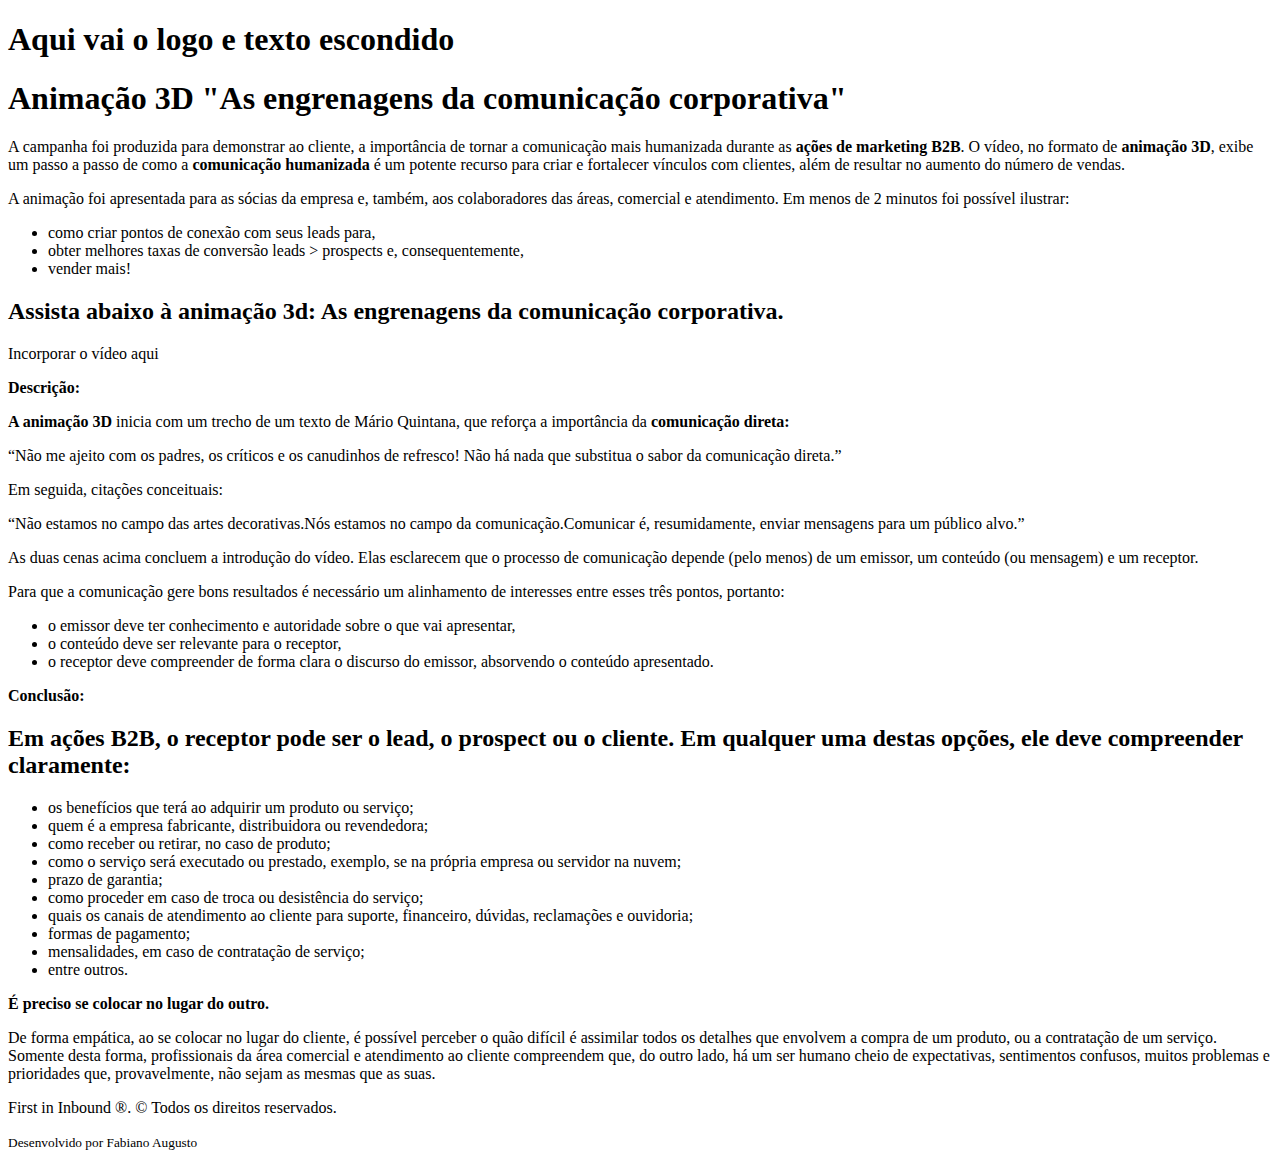
==== aula 11/first-in-inbound/index.html @ 7e0b8074 "Iniciando projeto de inbound" ====
<!DOCTYPE html>
<html lang="en">
<head>
    <meta charset="UTF-8">
    <meta http-equiv="X-UA-Compatible" content="IE=edge">
    <meta name="viewport" content="width=device-width, initial-scale=1.0">
    <title>First in Inbound</title>
</head>
<body>

    <header>
        <div>
            <h1>Aqui vai o logo e texto escondido</h1>
        </div>
        <div>
            <nav>

            </nav>
        </div>
    </header>

    <section>
        <article>
            <h1>
                Animação 3D "As engrenagens da comunicação corporativa"
            </h1>
            <p>
                A campanha foi produzida para demonstrar ao cliente, a importância de tornar a comunicação mais humanizada durante as <strong>ações de marketing B2B</strong>. O vídeo, no formato de <strong>animação 3D</strong>, exibe um passo a passo de como a <strong>comunicação humanizada</strong> é um potente recurso para criar e fortalecer vínculos com clientes, além de resultar no aumento do número de vendas.
            </p>
            <p>
                A animação foi apresentada para as sócias da empresa e, também, aos colaboradores das áreas, comercial e atendimento. Em menos de 2 minutos foi possível ilustrar:
            </p>
            <ul>
                <li>
                    como criar pontos de conexão com seus leads para,
                </li>
                <li>
                    obter melhores taxas de conversão leads > prospects e, consequentemente,
                </li>
                <li>
                    vender mais!
                </li>
            </ul>
            <h2>
                Assista abaixo à animação 3d: As engrenagens da comunicação corporativa.
            </h2>
            <p>
                Incorporar o vídeo aqui
            </p>
            <p>
                <strong>Descrição:</strong>
            </p>
            <p><strong>A animação 3D</strong> inicia com um trecho de um texto de Mário Quintana, que reforça a importância da <strong>comunicação direta:</strong>
            </p>
            <p>
                “Não me ajeito com os padres, os críticos e os canudinhos de refresco!
                Não há nada que substitua o sabor da comunicação direta.”
            </p>
            <p>
                Em seguida, citações conceituais:
            </p>
            <p>
                “Não estamos no campo das artes decorativas.Nós estamos no campo da comunicação.Comunicar é, resumidamente, enviar mensagens para um público alvo.”
            </p>
            <p>
                As duas cenas acima concluem a introdução do vídeo. Elas esclarecem que o processo de comunicação depende (pelo menos) de um emissor, um conteúdo (ou mensagem) e um receptor.
            </p>
            <p>
                Para que a comunicação gere bons resultados é necessário um alinhamento de interesses entre esses três pontos, portanto:
            </p>
            <ul>
                <li>
                    o emissor deve ter conhecimento e autoridade sobre o que vai apresentar,
                </li>
                <li>
                    o conteúdo deve ser relevante para o receptor,
                </li>
                <li>
                    o receptor deve compreender de forma clara o discurso do emissor, absorvendo o conteúdo apresentado.
                </li>
            </ul>
            <p>
                <strong>Conclusão:</strong>
            </p>
            <h2>
                Em ações B2B, o receptor pode ser o lead, o prospect ou o cliente. Em qualquer uma destas opções, ele deve compreender claramente:
            </h2>
            <ul>
                <li>
                    os benefícios que terá ao adquirir um produto ou serviço;
                </li>
                <li>
                    quem é a empresa fabricante, distribuidora ou revendedora;
                </li>
                <li>
                    como receber ou retirar, no caso de produto;
                </li>
                <li>
                    como o serviço será executado ou prestado, exemplo, se na própria empresa ou servidor na nuvem;
                </li>
                <li>
                    prazo de garantia;
                </li>
                <li>
                    como proceder em caso de troca ou desistência do serviço;
                </li>
                <li>
                    quais os canais de atendimento ao cliente para suporte, financeiro, dúvidas, reclamações e ouvidoria;
                </li>
                <li>
                    formas de pagamento;
                </li>
                <li>
                    mensalidades, em caso de contratação de serviço;
                </li>
                <li>
                    entre outros.
                </li>
            </ul>
            <p><strong>É preciso se colocar no lugar do outro.</strong></p>
            <p>
                De forma empática, ao se colocar no lugar do cliente, é possível perceber o quão difícil é assimilar todos os detalhes que envolvem a compra de um produto, ou a contratação de um serviço. Somente desta forma, profissionais da área comercial e atendimento ao cliente compreendem que, do outro lado, há um ser humano cheio de expectativas, sentimentos confusos, muitos problemas e prioridades que, provavelmente, não sejam as mesmas que as suas.
            </p>
        </article>
    </section>

    <footer>
        <p>
            First in Inbound &REG;. &copy; Todos os direitos reservados.
        </p>
        <small>
            Desenvolvido por Fabiano Augusto
        </small>
    </footer>
    
</body>
</html>
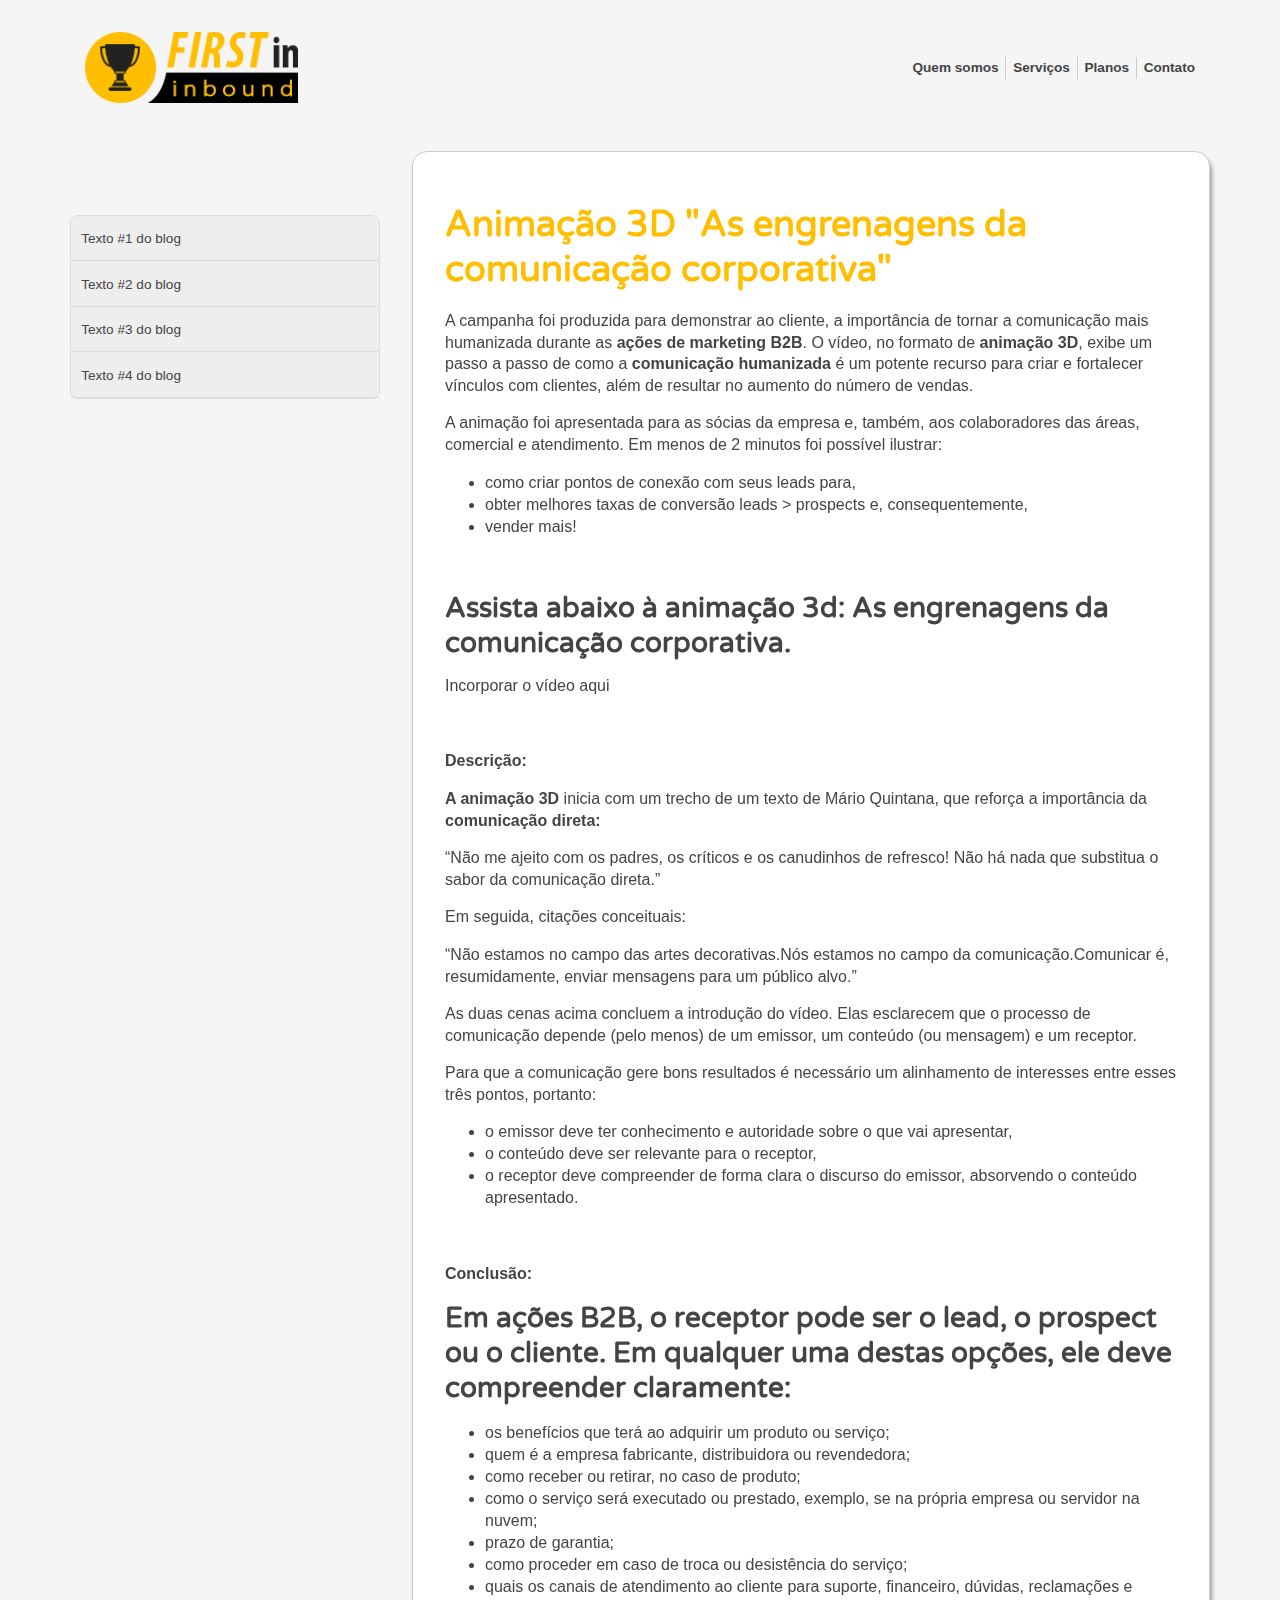
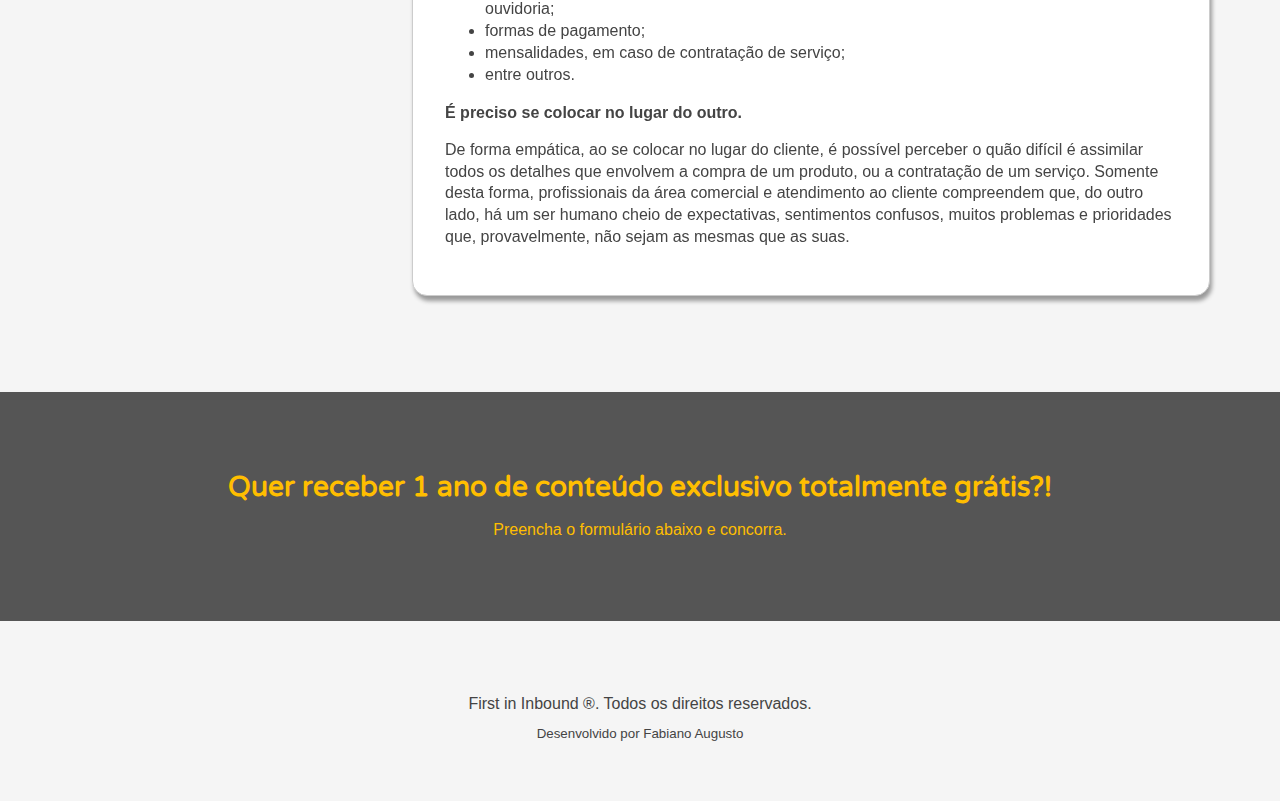
==== commit 57c343e8: "subindo aula onze" ====
--- a/aula 11/first-in-inbound/index.html
+++ b/aula 11/first-in-inbound/index.html
@@ -4,129 +4,185 @@
     <meta charset="UTF-8">
     <meta http-equiv="X-UA-Compatible" content="IE=edge">
     <meta name="viewport" content="width=device-width, initial-scale=1.0">
+
+    <!-- CSS -->
+    <link rel="stylesheet" href="./css/style.css">
+
+    <!-- Favicon -->
+    <link rel="shortcut icon" href="./images/favicon-logo-first.png">
+
+    <!-- Google Fonts -->
+    <link rel="preconnect" href="https://fonts.googleapis.com">
+    <link rel="preconnect" href="https://fonts.gstatic.com" crossorigin>
+    <link href="https://fonts.googleapis.com/css2?family=Amiri:ital,wght@0,400;0,700;1,400;1,700&family=Varela+Round&display=swap" rel="stylesheet">
+
     <title>First in Inbound</title>
 </head>
 <body>
 
-    <header>
-        <div>
-            <h1>Aqui vai o logo e texto escondido</h1>
-        </div>
-        <div>
-            <nav>
-
+    <header id="home-top">
+        <div class="container">                
+            <div id="logo">
+                <a href="./index.html"><img alt="Nome da Empresa" src="./images/logo-first-in-inbound.png"></a>
+            </div>
+            <nav id="topo">
+                <ul>                        
+                    <li>
+                        <a href="#">Quem somos</a>
+                    </li>
+                    <li>
+                        <a href="#">Serviços</a>
+                    </li>
+                    <li>
+                        <a href="#">Planos</a>
+                    </li>
+                    <li>
+                        <a href="#">Contato</a>
+                    </li>
+                </ul>
             </nav>
         </div>
     </header>
 
-    <section>
-        <article>
-            <h1>
-                Animação 3D "As engrenagens da comunicação corporativa"
-            </h1>
-            <p>
-                A campanha foi produzida para demonstrar ao cliente, a importância de tornar a comunicação mais humanizada durante as <strong>ações de marketing B2B</strong>. O vídeo, no formato de <strong>animação 3D</strong>, exibe um passo a passo de como a <strong>comunicação humanizada</strong> é um potente recurso para criar e fortalecer vínculos com clientes, além de resultar no aumento do número de vendas.
-            </p>
-            <p>
-                A animação foi apresentada para as sócias da empresa e, também, aos colaboradores das áreas, comercial e atendimento. Em menos de 2 minutos foi possível ilustrar:
-            </p>
-            <ul>
-                <li>
-                    como criar pontos de conexão com seus leads para,
-                </li>
-                <li>
-                    obter melhores taxas de conversão leads > prospects e, consequentemente,
-                </li>
-                <li>
-                    vender mais!
-                </li>
-            </ul>
-            <h2>
-                Assista abaixo à animação 3d: As engrenagens da comunicação corporativa.
-            </h2>
-            <p>
-                Incorporar o vídeo aqui
-            </p>
-            <p>
-                <strong>Descrição:</strong>
-            </p>
-            <p><strong>A animação 3D</strong> inicia com um trecho de um texto de Mário Quintana, que reforça a importância da <strong>comunicação direta:</strong>
-            </p>
-            <p>
-                “Não me ajeito com os padres, os críticos e os canudinhos de refresco!
-                Não há nada que substitua o sabor da comunicação direta.”
-            </p>
-            <p>
-                Em seguida, citações conceituais:
-            </p>
-            <p>
-                “Não estamos no campo das artes decorativas.Nós estamos no campo da comunicação.Comunicar é, resumidamente, enviar mensagens para um público alvo.”
-            </p>
-            <p>
-                As duas cenas acima concluem a introdução do vídeo. Elas esclarecem que o processo de comunicação depende (pelo menos) de um emissor, um conteúdo (ou mensagem) e um receptor.
-            </p>
-            <p>
-                Para que a comunicação gere bons resultados é necessário um alinhamento de interesses entre esses três pontos, portanto:
-            </p>
-            <ul>
-                <li>
-                    o emissor deve ter conhecimento e autoridade sobre o que vai apresentar,
-                </li>
-                <li>
-                    o conteúdo deve ser relevante para o receptor,
-                </li>
-                <li>
-                    o receptor deve compreender de forma clara o discurso do emissor, absorvendo o conteúdo apresentado.
-                </li>
-            </ul>
-            <p>
-                <strong>Conclusão:</strong>
-            </p>
-            <h2>
-                Em ações B2B, o receptor pode ser o lead, o prospect ou o cliente. Em qualquer uma destas opções, ele deve compreender claramente:
-            </h2>
-            <ul>
-                <li>
-                    os benefícios que terá ao adquirir um produto ou serviço;
-                </li>
-                <li>
-                    quem é a empresa fabricante, distribuidora ou revendedora;
-                </li>
-                <li>
-                    como receber ou retirar, no caso de produto;
-                </li>
-                <li>
-                    como o serviço será executado ou prestado, exemplo, se na própria empresa ou servidor na nuvem;
-                </li>
-                <li>
-                    prazo de garantia;
-                </li>
-                <li>
-                    como proceder em caso de troca ou desistência do serviço;
-                </li>
-                <li>
-                    quais os canais de atendimento ao cliente para suporte, financeiro, dúvidas, reclamações e ouvidoria;
-                </li>
-                <li>
-                    formas de pagamento;
-                </li>
-                <li>
-                    mensalidades, em caso de contratação de serviço;
-                </li>
-                <li>
-                    entre outros.
-                </li>
-            </ul>
-            <p><strong>É preciso se colocar no lugar do outro.</strong></p>
-            <p>
-                De forma empática, ao se colocar no lugar do cliente, é possível perceber o quão difícil é assimilar todos os detalhes que envolvem a compra de um produto, ou a contratação de um serviço. Somente desta forma, profissionais da área comercial e atendimento ao cliente compreendem que, do outro lado, há um ser humano cheio de expectativas, sentimentos confusos, muitos problemas e prioridades que, provavelmente, não sejam as mesmas que as suas.
-            </p>
-        </article>
+    <section id="blog">
+        <div class="container">
+            <div id="sidebar">
+                <nav id="sidebar_menu">
+                    <ul>                        
+                        <li>
+                            <a href="./empresa.html">Texto #1 do blog</a>
+                        </li>
+                        <li>
+                            <a href="./produtos.html">Texto #2 do blog</a>
+                        </li>
+                        <li>
+                            <a href="./servicos.html">Texto #3 do blog</a>
+                        </li>
+                        <li>
+                            <a href="./contato.html">Texto #4 do blog</a>
+                        </li>
+                    </ul>
+                </nav>
+            </div>
+            <article>
+                <h1>
+                    Animação 3D "As engrenagens da comunicação corporativa"
+                </h1>
+                <p>
+                    A campanha foi produzida para demonstrar ao cliente, a importância de tornar a comunicação mais humanizada durante as <strong>ações de marketing B2B</strong>. O vídeo, no formato de <strong>animação 3D</strong>, exibe um passo a passo de como a <strong>comunicação humanizada</strong> é um potente recurso para criar e fortalecer vínculos com clientes, além de resultar no aumento do número de vendas.
+                </p>
+                <p>
+                    A animação foi apresentada para as sócias da empresa e, também, aos colaboradores das áreas, comercial e atendimento. Em menos de 2 minutos foi possível ilustrar:
+                </p>
+                <ul>
+                    <li>
+                        como criar pontos de conexão com seus leads para,
+                    </li>
+                    <li>
+                        obter melhores taxas de conversão leads > prospects e, consequentemente,
+                    </li>
+                    <li>
+                        vender mais!
+                    </li>
+                </ul>
+                <p>&nbsp;</p>
+                <h2>
+                    Assista abaixo à animação 3d: As engrenagens da comunicação corporativa.
+                </h2>
+                <p>
+                    Incorporar o vídeo aqui
+                </p>
+                <p>&nbsp;</p>
+                <p>
+                    <strong>Descrição:</strong>
+                </p>
+                <p><strong>A animação 3D</strong> inicia com um trecho de um texto de Mário Quintana, que reforça a importância da <strong>comunicação direta:</strong>
+                </p>
+                <p>
+                    “Não me ajeito com os padres, os críticos e os canudinhos de refresco!
+                    Não há nada que substitua o sabor da comunicação direta.”
+                </p>
+                <p>
+                    Em seguida, citações conceituais:
+                </p>
+                <p>
+                    “Não estamos no campo das artes decorativas.Nós estamos no campo da comunicação.Comunicar é, resumidamente, enviar mensagens para um público alvo.”
+                </p>
+                <p>
+                    As duas cenas acima concluem a introdução do vídeo. Elas esclarecem que o processo de comunicação depende (pelo menos) de um emissor, um conteúdo (ou mensagem) e um receptor.
+                </p>
+                <p>
+                    Para que a comunicação gere bons resultados é necessário um alinhamento de interesses entre esses três pontos, portanto:
+                </p>
+                <ul>
+                    <li>
+                        o emissor deve ter conhecimento e autoridade sobre o que vai apresentar,
+                    </li>
+                    <li>
+                        o conteúdo deve ser relevante para o receptor,
+                    </li>
+                    <li>
+                        o receptor deve compreender de forma clara o discurso do emissor, absorvendo o conteúdo apresentado.
+                    </li>
+                </ul>
+                <p>&nbsp;</p>
+                <p>
+                    <strong>Conclusão:</strong>
+                </p>
+                <h2>
+                    Em ações B2B, o receptor pode ser o lead, o prospect ou o cliente. Em qualquer uma destas opções, ele deve compreender claramente:
+                </h2>
+                <ul>
+                    <li>
+                        os benefícios que terá ao adquirir um produto ou serviço;
+                    </li>
+                    <li>
+                        quem é a empresa fabricante, distribuidora ou revendedora;
+                    </li>
+                    <li>
+                        como receber ou retirar, no caso de produto;
+                    </li>
+                    <li>
+                        como o serviço será executado ou prestado, exemplo, se na própria empresa ou servidor na nuvem;
+                    </li>
+                    <li>
+                        prazo de garantia;
+                    </li>
+                    <li>
+                        como proceder em caso de troca ou desistência do serviço;
+                    </li>
+                    <li>
+                        quais os canais de atendimento ao cliente para suporte, financeiro, dúvidas, reclamações e ouvidoria;
+                    </li>
+                    <li>
+                        formas de pagamento;
+                    </li>
+                    <li>
+                        mensalidades, em caso de contratação de serviço;
+                    </li>
+                    <li>
+                        entre outros.
+                    </li>
+                </ul>
+                <p><strong>É preciso se colocar no lugar do outro.</strong></p>
+                <p>
+                    De forma empática, ao se colocar no lugar do cliente, é possível perceber o quão difícil é assimilar todos os detalhes que envolvem a compra de um produto, ou a contratação de um serviço. Somente desta forma, profissionais da área comercial e atendimento ao cliente compreendem que, do outro lado, há um ser humano cheio de expectativas, sentimentos confusos, muitos problemas e prioridades que, provavelmente, não sejam as mesmas que as suas.
+                </p>
+            </article>
+        </div>
+    </section>
+
+    <section id="power_form">
+        <div class="container">
+            <h2>Quer receber 1 ano de conteúdo exclusivo totalmente grátis?!</h2>
+            <p>Preencha o formulário abaixo e concorra.</p>
+            <script src="https://www.cognitoforms.com/f/seamless.js" data-key="cEf1HFgN-Eu8_cND6Rc5SQ" data-form="1"></script>
+        </div>
     </section>
 
     <footer>
         <p>
-            First in Inbound &REG;. &copy; Todos os direitos reservados.
+            First in Inbound &REG;. Todos os direitos reservados.
         </p>
         <small>
             Desenvolvido por Fabiano Augusto
--- a/aula 11/first-in-inbound/css/style.css
+++ b/aula 11/first-in-inbound/css/style.css
@@ -0,0 +1,500 @@
+/* Estilos da aula 09 */
+
+* {
+    box-sizing: border-box;
+}
+
+html {
+    margin: 0;
+    padding: 0;
+    font-family: Arial, Helvetica, sans-serif;
+    font-size: 16px;
+    line-height: 22px;
+    background-color: #f5f5f5;
+    color: #444;
+}
+
+h1, h2, h3, h4, h5, h6 {
+    line-height: 1.25em;
+    margin: 0.5em 0;
+    font-family: 'Varela Round', sans-serif;
+}
+
+p {
+    font-size: 1em;
+    margin-top: 0.5em;
+    margin-bottom: 1em;
+    line-height: 1.35em;
+}
+
+span {
+    font-size: 1.25em;
+}
+
+hr {
+    border-top: none;
+    border-color: #ccc;
+}
+
+img {
+    width: 100%;
+    height: auto;
+    display: block;
+    margin: auto;
+}
+
+input {
+    padding: 0.65em;
+    border: 1px solid #ccc;
+    border-radius: 7px;
+    width: 45%;
+}
+
+textarea {
+    padding: 0.65em;
+    border: 1px solid #ccc;
+    border-radius: 7px;
+    width: 45%;
+}
+
+label {
+    width: 140px;
+    display: inline-block;
+}
+
+body {
+    margin: 0;
+}
+
+header {
+    padding: 1em 0;
+}
+
+header .container {
+    max-width: 1140px;
+    margin: auto;
+    display: -webkit-box;
+}
+
+nav {
+    width: 80%;
+    margin: auto;
+}
+
+nav ul {
+    display: -webkit-inline-box;
+    float: right;
+    list-style-type: none;
+    margin: 0;
+}
+
+nav li {
+    padding: 0 0.75em;
+    border-right: 1px solid #ccc;
+}
+
+nav li:first-child {
+    padding-left: 0;
+}
+
+nav li:last-child {
+    padding-right: 0;
+    border-right: none;
+}
+
+nav a {
+    text-decoration: none;
+    color: #444;
+    font-weight: bold;
+}
+
+nav a:hover {
+    text-decoration: none;
+    color: #ffbe00;
+}
+
+section {
+    background-color: transparent;
+}
+
+article {
+    border: 1px solid #ccc;
+    border-radius: 15px;
+    filter: drop-shadow(2px 5px 2px #999);
+    padding: 2em;
+    background-color: #fff;
+}
+
+footer {
+    text-align: center;
+    padding-top: 1em;
+    padding-bottom: 1.5em;
+}
+
+footer p {
+    margin-bottom: 0.5em;
+}
+
+.container {
+    max-width: 1140px;
+    margin: auto;
+    display: flex;
+}
+
+#logo {
+    width: 20%;
+    margin: auto;
+    padding: 1em 30px 1em 0;
+}
+
+#sidebar nav {
+    width: auto;
+    margin: auto;
+    background-color: #eee;
+    border: 1px solid #ddd;
+    border-radius: 8px;
+}
+
+#sidebar nav ul {
+    display: block;
+    text-align: left;
+    list-style-type: none;
+    margin: 0;
+}
+
+#sidebar nav li {
+    padding: 0.9em 0.75em 0.75em;
+    border-right: none;
+    border-bottom: 1px solid #dddddd;
+}
+
+#sidebar nav li:hover {
+    background-color: #ffbe00;
+    border-bottom: 1px solid #fff;
+}
+
+#sidebar nav a {
+    text-decoration: none;
+    color: #444;
+    font-weight: normal;
+}
+
+#sidebar nav a:hover {
+    text-decoration: none;
+    color: #222;
+}
+
+#power_form {
+    background-color: #555;
+    margin-top: 2em;
+    padding: 4em 1em;
+}
+
+#power_form .container {
+    display: block;
+    text-align: center;
+    color: #ffbe00;
+}
+
+.cog-form {
+    width: 80% !important;
+}
+
+/* Responsive layout */
+
+@media (min-width: 320px) {
+    nav {
+        width: 100%;
+        text-align: center;
+    }
+
+    nav ul {
+        font-size: 0.70em;
+        margin: auto;
+        padding: 0;
+        float: none;
+    }
+
+    nav li {
+        padding: 0 0.5em;
+    }
+
+    footer {
+        padding: 4em 2em 3.5em 2em;
+    }
+
+    footer h2 {
+        font-size: 1.5em;
+        font-weight: bolder;
+        margin-bottom: 0.5em;
+    }
+
+    footer span a {
+        font-size: 0.85em;
+        padding: 0.65em 1em;
+    }
+    
+    footer span a:hover {
+        background-color: rgba(0, 0, 0, 0.15);
+    }
+
+    article {
+        width: 100%;
+        padding: 1em;
+    }
+
+    h1 {
+        font-size: 1.35em;
+    }
+
+    h2, h3, h4, h5, h6 {
+        font-size: 1.1em;
+    }
+      
+    #home-top .container {
+        display: block;
+    }
+
+    #logo {
+        width: 35%;
+        padding: 0.5em 0 1em 0;
+    }
+
+    #topo {
+        padding-right: 0;
+    }
+
+    #blog {
+        padding-bottom: 0;
+        margin-left: 1em;
+        margin-right: 1em;
+    }
+
+    #blog .container {
+        display: grid;
+    }
+
+    #sidebar {
+        width: 100%;
+        padding: 3em 0em 1em;
+        order: 2;
+    }
+    
+    #sidebar nav {
+        width: auto;
+        margin: auto;
+        background-color: #eee;
+        border: 1px solid #ddd;
+        border-radius: 8px;
+    }
+	
+	.videoembeded {
+		max-width: 270px !important;
+		max-height: 152px !important;		
+	}
+	
+}
+
+@media (min-width: 425px) {
+    nav {
+        width: 100%;
+        text-align: center;
+    }
+
+    nav ul {
+        font-size: 0.85em;
+        margin: auto;
+        padding: 0;
+        float: none;
+    }
+
+    nav li {
+        padding: 0 0.5em;
+    }
+    
+      
+    #home-top .container {
+        display: block;
+    }
+
+    #logo {
+        width: 25%;
+        padding: 0.5em 0 1em 0;
+    }
+
+    #topo {
+        padding-right: 0;
+    }
+
+    footer {
+        padding: 4em 4em 3.5em 4em;
+    }
+
+    footer h2 {
+        font-size: 2em;
+        font-weight: bolder;
+        margin-bottom: 0.5em;
+    }
+
+    footer span a {
+        padding: 0.75em 1em;
+    }
+    
+    footer span a:hover {
+        background-color: rgba(0, 0, 0, 0.15);
+    }
+	
+	.videoembeded {
+		max-width: 365px !important;
+		max-height: 205px !important;		
+	}
+}
+
+@media (min-width: 768px) {
+    nav {
+        width: 100%;
+        text-align: center;
+    }
+
+    nav ul {
+        margin: auto;
+        padding: 0;
+        float: none;
+    }
+
+    nav li {
+        padding: 0 0.5em;
+    }
+    
+      
+    #home-top .container {
+        display: block;
+    }
+
+    #logo {
+        width: 20%;
+        padding: 1em 0 1em 0;
+    }
+
+    #topo {
+        padding-right: 0;
+    }
+
+    footer h2 {
+        font-size: 2em;
+        font-weight: bolder;
+        margin-bottom: 0.5em;
+    }
+
+    footer span a {
+        padding: 0.75em 1em;
+    }
+    
+    footer span a:hover {
+        background-color: rgba(0, 0, 0, 0.15);
+    }
+	
+	.whitebreak {
+		color: #444;
+		display: initial;
+	}
+	
+	.videoembeded {
+		max-width: initial !important;
+		max-height: initial !important;		
+	}
+}
+
+@media (min-width: 1024px) {
+
+    header .container {
+        display: -webkit-box !important;
+    }
+
+    nav {
+        width: 80%;
+        margin: auto;
+    }
+
+    nav ul {
+        margin: auto;
+        padding: 0;
+        float: none;
+    }
+
+    nav li {
+        padding: 0 0.5em;
+    }
+    
+      
+    #home-top .container {
+        display: block;
+    }
+
+    #logo {
+        width: 20%;
+        padding: 1em 0px 1em 15px !important;
+    }
+
+    #topo {
+        padding-right: 15px;
+        text-align: right;
+    }
+
+    footer h2 {
+        font-size: 2em;
+        font-weight: bolder;
+        margin-bottom: 0.5em;
+    }
+
+    footer span a {
+        padding: 0.75em 1em;
+    }
+    
+    footer span a:hover {
+        background-color: rgba(0, 0, 0, 0.15);
+    }
+
+    article {
+        width: 70%;
+        border: 1px solid #ccc;
+        border-radius: 15px;
+        filter: drop-shadow(2px 5px 2px #999);
+        padding: 2em;
+        background-color: #fff;
+        order: 1;
+    }
+
+    h1 {
+        font-size: 2.25em;
+        color: #ffbe00;
+    }
+    
+    h2 {
+        font-size: 1.75em;
+    }
+    
+    h3 {
+        font-size: 1.25em;
+    }
+    
+    h4, h5, h6 {
+        font-size: 1em;
+    }
+
+    #blog {
+        padding-top: 1em;
+        padding-bottom: 4em;
+    }
+
+    #blog .container {
+        display: flex;
+    }
+    
+    #sidebar {
+        width: 30%;
+        padding-right: 2em;
+        padding-top: 4em;
+        order: 1;
+    }
+}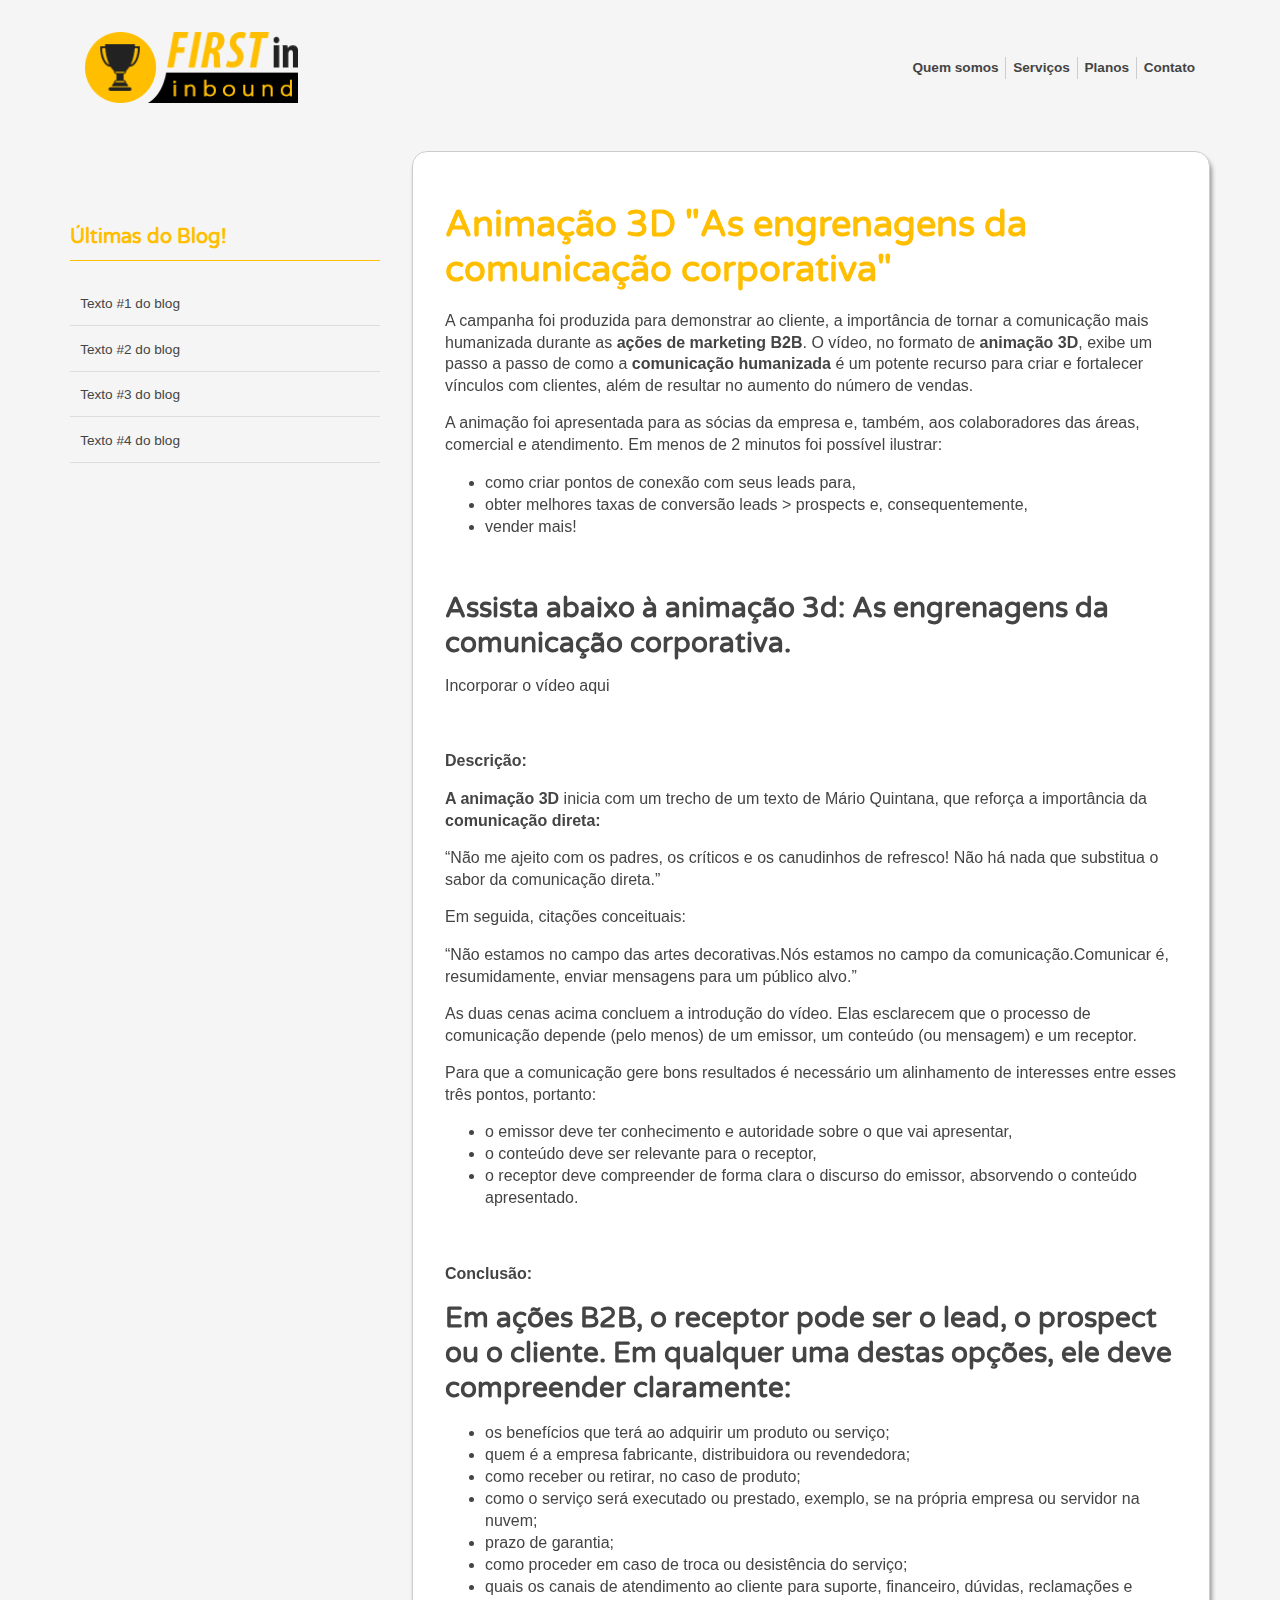
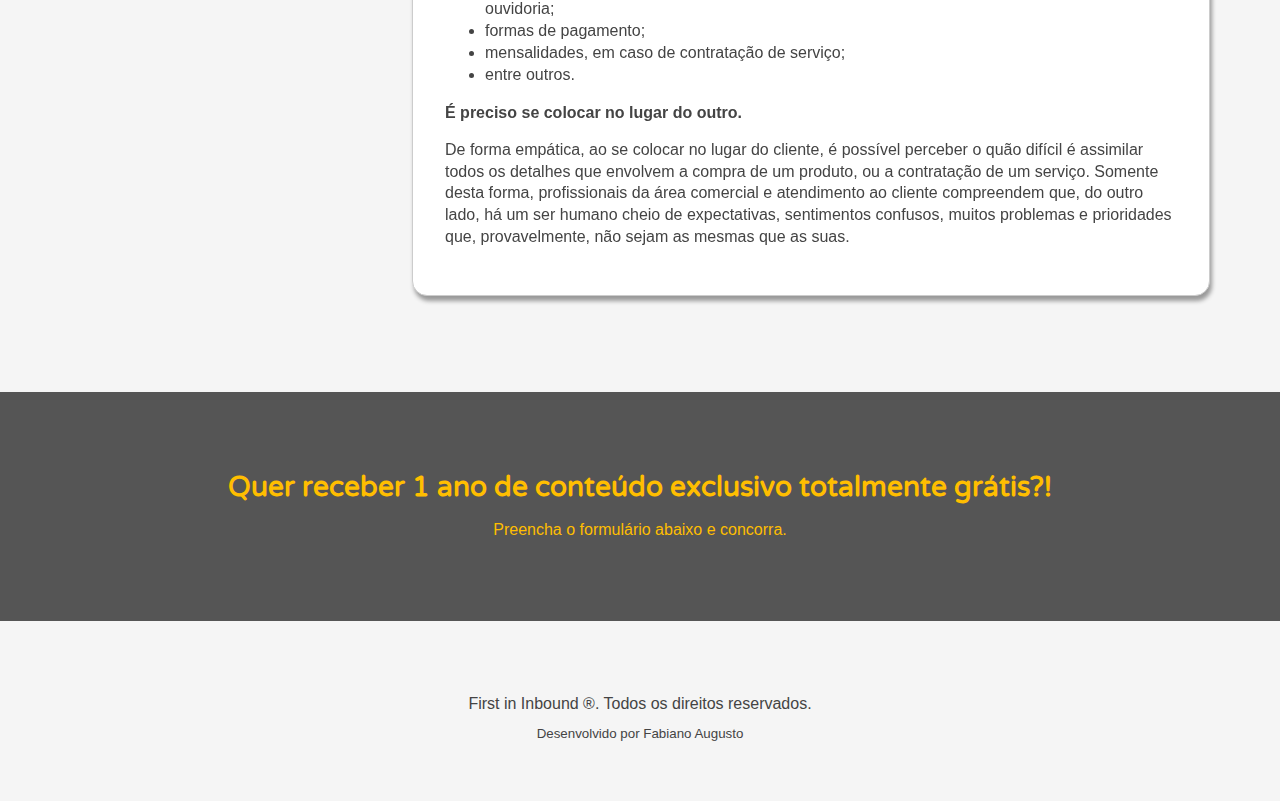
==== commit 567f6b02: "refacao aula 11" ====
--- a/aula 11/first-in-inbound/index.html
+++ b/aula 11/first-in-inbound/index.html
@@ -47,19 +47,22 @@
     <section id="blog">
         <div class="container">
             <div id="sidebar">
+                <h3>
+                    Últimas do Blog!
+                </h3>
                 <nav id="sidebar_menu">
                     <ul>                        
                         <li>
-                            <a href="./empresa.html">Texto #1 do blog</a>
+                            <a href="#">Texto #1 do blog</a>
                         </li>
                         <li>
-                            <a href="./produtos.html">Texto #2 do blog</a>
+                            <a href="#">Texto #2 do blog</a>
                         </li>
                         <li>
-                            <a href="./servicos.html">Texto #3 do blog</a>
+                            <a href="#l">Texto #3 do blog</a>
                         </li>
                         <li>
-                            <a href="./contato.html">Texto #4 do blog</a>
+                            <a href="#">Texto #4 do blog</a>
                         </li>
                     </ul>
                 </nav>
--- a/aula 11/first-in-inbound/css/style.css
+++ b/aula 11/first-in-inbound/css/style.css
@@ -147,12 +147,16 @@
     padding: 1em 30px 1em 0;
 }
 
+#sidebar h3 {
+    color: #ffbe00;
+    border-bottom: 1px solid #ffbe00;
+    padding-bottom: 0.5em;
+    margin-bottom: 1em;
+}
+
 #sidebar nav {
     width: auto;
     margin: auto;
-    background-color: #eee;
-    border: 1px solid #ddd;
-    border-radius: 8px;
 }
 
 #sidebar nav ul {
@@ -245,6 +249,8 @@
 
     h1 {
         font-size: 1.35em;
+        text-align: center;
+        margin-bottom: 1em;
     }
 
     h2, h3, h4, h5, h6 {
@@ -278,14 +284,6 @@
         width: 100%;
         padding: 3em 0em 1em;
         order: 2;
-    }
-    
-    #sidebar nav {
-        width: auto;
-        margin: auto;
-        background-color: #eee;
-        border: 1px solid #ddd;
-        border-radius: 8px;
     }
 	
 	.videoembeded {
@@ -351,6 +349,11 @@
 }
 
 @media (min-width: 768px) {
+    h1 {
+        text-align: left;
+        margin-bottom: 0.5em;
+    }
+
     nav {
         width: 100%;
         text-align: center;
@@ -497,4 +500,65 @@
         padding-top: 4em;
         order: 1;
     }
+
+    #first-banner {
+        background-image: url('../images/img-main-banner-01.jpg');
+        background-position: center center;
+        background-size: cover;
+        height: 65vh;
+    }
+
+    #first-banner h2 {
+        color: #ffbe00;
+        font-size: 2.2em;
+    }
+
+    #first-banner span {
+        padding: 15px;
+        color: #222;
+        background-color: #ffbe00;
+        display: inline-block;
+        border-radius: 8px;
+    }
+
+    #first-banner .container {
+        display: flow-root;
+        position: relative;
+        height: 100%;
+        color: #ccc;
+    }
+
+    #first-banner .banner_text {
+        right: 0;
+        top: 25%;
+        width: 50%;
+        position: absolute;
+        padding-right: 15px;
+    }
+
+    #hot-nossa-empresa {
+        padding: 4em 1em;
+    }
+
+    #hot-destaques {
+        padding: 4em 1em;
+        border-top: 1px solid #ddd;
+        background-color: #eee;
+    }
+
+    #hot-destaques .container {
+        background-color: aqua;
+        text-align: center;
+    }
+
+    #hot-destaques .hot-small-box {
+        background-color:cadetblue;
+        width: 33.333%;
+        padding: 15px;
+        margin: auto;
+    }
+
+    #faq {
+        padding: 4em 1em;
+    }
 }